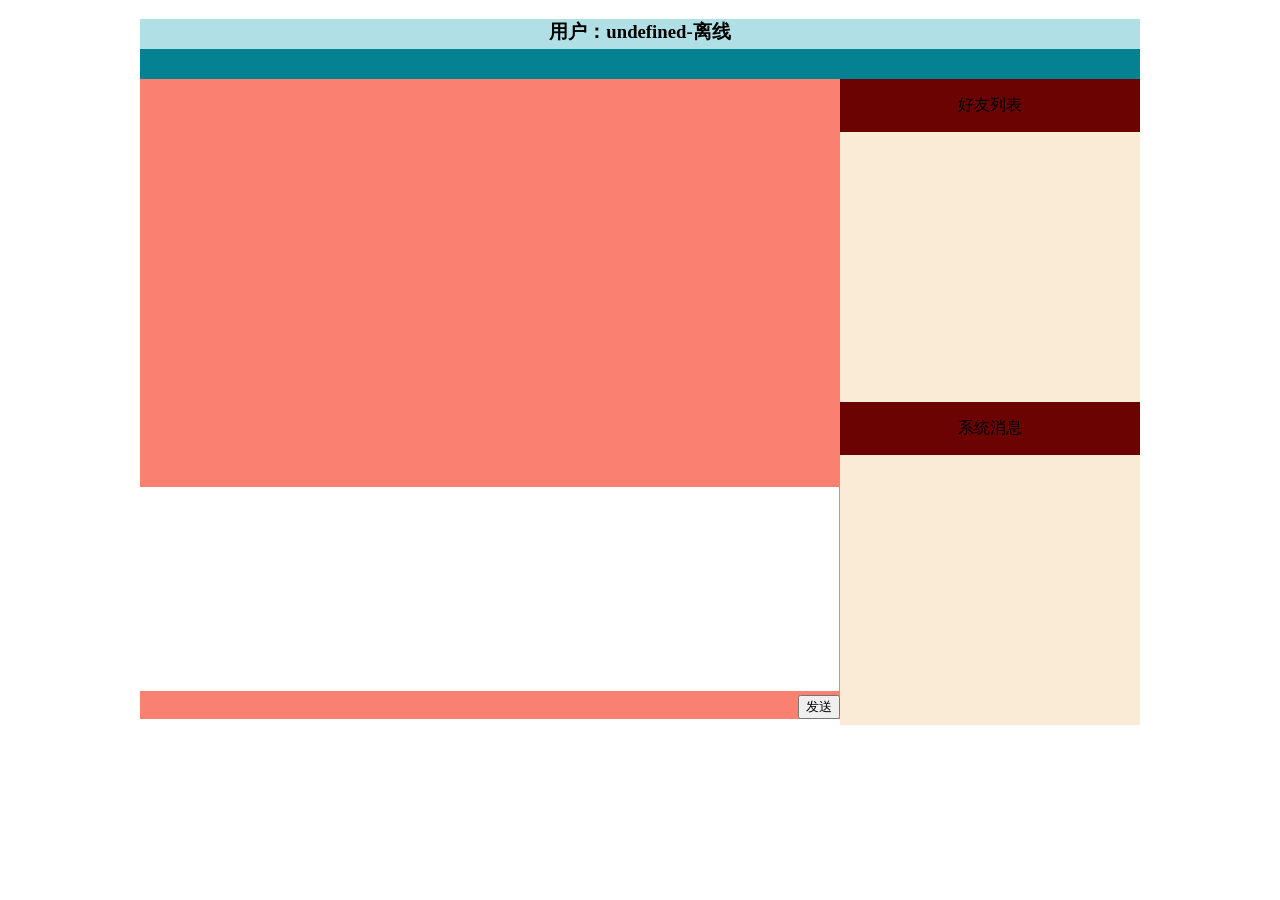
==== src/main/resources/templates/main.html @ 7242ab21 "Initial commit" ====
<!DOCTYPE html>
<html lang="en" xmlns="http://www.w3.org/1999/html">
<html xmlns:th="http://www.thymeleaf.org">
<head>
    <meta charset="UTF-8">
    <meta http-equiv="X-UA-Compatible" content="IE=edge">
    <meta name="viewport" content="width=device-width, initial-scale=1.0">
    <title>网络聊天室</title>
</head>
<style>
    #contains{
        background-color: pink;
        width: 1000px;
        height: 700px;
        margin: auto;
    }
    #username{
        background-color: powderblue;
        width: 1000px;
        height: 30px;
    }
    #Inchat{
        background-color: rgb(5, 130, 146);
        width: 1000px;
        height: 30px;
    }
    #left{
        background-color: salmon;
        width: 700px;
        height: 640px;
        float: left;
        position: relative;
    }
    #privateMsgContent{
        background-color: silver;
        width: 700px;
        height: 400px;
        /*display: none;*/
        visibility: hidden;
    }
    #right{
        background-color: rgb(107, 3, 3);
        width: 300px;
        height: 640px;
        float: right;
    }
    #hyList{
        height: 270px;
        overflow-y: scroll;
        background: antiquewhite;
    }
    #xtList{
        height: 270px;
        overflow-y: scroll;
        background: antiquewhite;
    }
    #input{
        margin-bottom: 0px;
        position: absolute;
        bottom: 0px;
    }
    #mes_left{
        float: left;
        border: 2px aqua;
        max-width: 490px;
    }
    #mes_right{
        float: right;
        border: 2px aqua;
        max-width: 490px;
    }
    #hy{
        display: block;
        width: 300px;
    }
    textarea {
        resize: none;
        border: none;
        outline: none
    }
</style>
<body>
<div id = "contains">
    <div id="username"><h3 style="text-align: center;">用户：张三<span>-在线</span></h3></div>
    <div id="Inchat"></div>
    <div id="left">
        <div id="privateMsgContent">

        </div>
        <div id="input">
            <textarea type="text" id="input_text" style="width: 695px;height: 200px;"></textarea>
            <button id="privateChatSubmit" style="float: right;">发送</button>
        </div>
    </div>
    <div id="right">
        <p id="hy" style="text-align: center;">好友列表</p>
        <div id="hyList">
        </div>
        <p id="xt" style="text-align: center">系统消息</p>
        <div id="xtList">

        </div>
    </div>
</div>
</body>
<script src="https://cdnjs.cloudflare.com/ajax/libs/jquery/3.6.0/jquery.min.js"></script>
<script>
    function getDate() {  //获取当前时间，格式为YYYY-MM-DD hh:mm:ss
        let date = new Date(Date.now());//时间戳为10位需*1000，时间戳为13位的话不需乘1000
        let Y = date.getFullYear() + '-';
        let M = (date.getMonth()+1 < 10 ? '0'+(date.getMonth()+1):date.getMonth()+1) + '-';
        let D = (date.getDate()< 10 ? '0'+date.getDate():date.getDate())+ ' ';
        let h = (date.getHours() < 10 ? '0'+date.getHours():date.getHours())+ ':';
        let m = (date.getMinutes() < 10 ? '0'+date.getMinutes():date.getMinutes()) + ':';
        let s = date.getSeconds() < 10 ? '0'+date.getSeconds():date.getSeconds();
        return Y+M+D+h+m+s;
    }


    var toName;
    var user;
    var username;
    var userid;
    var onLineNames="";
    var res;
    //点击好友名称展示相关消息
    function showChat(name){  //todo 添加用户功能弹窗，从弹窗选择私聊以后再弹出私聊框
        //只能与当前在线好友发起私聊
        if(onLineNames.includes(name)){
        // if(true){
            toName = name;
            //情况聊天框
            $("#privateMsgContent").html("");
            $("#privateMsgContent").css("visibility","visible");
            $("#Inchat").html("当前正与"+toName+"聊天");
            //从sessionStorage中获取历史信息
            let chatData = sessionStorage.getItem(toName);
            if (chatData != null){
                $("#privateMsgContent").html(chatData);
            }
        }else {
            alert(name+"当前不在线")
        }

    }
    $(function () {
        $.ajax({
            url:"/user",
            method:"get",
            success:function (resp) {
                user = resp;
                username = user.uname
                userid = user.uid;
            },
            async:false //同步请求，只有上面好了才会接着下面
        });
        //建立websocket连接
        //获取host解决后端获取httpsession的空指针异常
        var host = window.location.host;
        var ws = new WebSocket("ws://"+host+"/chat");
        ws.onopen = function (evt) {
            //建立连接后，显示在线信息
            $("#username").html("<h3 style=\"text-align: center;\">用户："+ username +"<span>-在线</span></h3>");
        }
        //接受消息
        ws.onmessage = function (evt) {
            //获取服务端推送的消息
            let dataStr = evt.data;
            //将dataStr转换为json对象
            res = JSON.parse(dataStr);
            //更新在线用户名单
            onLineNames = res.content;
            //判断是否是系统广播消息
            if(20 == res.msgType){   //20为系统广播消息，好友列表和人物上下线
                //系统消息
                //1.好友列表展示
                let userFriends = user.friends;
                let temp01 = "<a style=\"text-align: center; display: block;\" onclick='showChat(\"";
                let temp03 = "\")'>";
                let temp04 = "</a></br>";
                let temp = "";
                let friendsStr = "";
                for (let name of userFriends){
                    if (name != username){
                        temp = temp01 + name + temp03 + name + temp04;
                        friendsStr = friendsStr+temp;
                    }
                }
                $("#hyList").html(friendsStr);

                //2.系统广播的展示

                let  broadcastListStr = "";
                for (let name of onLineNames){
                     if (name != username){  //自己的好友列表不能有自己
                        broadcastListStr += "<p style='text-align: center'>"+ name +"在线</p>";
                    }
                }
                //渲染好友列表和系统广播
                $("#xtList").html(broadcastListStr);

            }else if(10 == res.msgType){   //10为用户之间私聊消息
                let str = "<span id='mes_left'>"+res.fromName+":"+res.content +"</span></br>";

                console.log(res.fromName)
                console.log(toName)
                if (toName == res.fromName) {
                    $("#privateMsgContent").append(str);
                }
                let chatData = sessionStorage.getItem(res.fromName);
                if (chatData != null){
                    str = chatData + str;
                }
                //保存聊天消息
                sessionStorage.setItem(res.fromName,str);
            };
        }
        ws.onclose = function () {
            $("#username").html("<h3 style=\"text-align: center;\">用户："+ username +"<span>-离线</span></h3>");
        }

        //发送消息
        $("#privateChatSubmit").click(function () {  //todo加入uid
            //1.获取输入的内容
            let data = $("#input_text").val();
            let date = getDate();
            //2.清空发送框
            $("#input_text").val("");
            let json = {
                "fromName": username,
                "toName": toName ,
                "content": data,
                "msgType": 10,
                "sendTime": date,
                "fromId": userid
            };
            //将数据展示在聊天区
            let str = "<span id='mes_right'>"+ data +"</span></br>";

            $("#privateMsgContent").append(str);
            let chatData = sessionStorage.getItem(toName);
            if (chatData != null){
                str = chatData + str;
            }
            sessionStorage.setItem(toName,str);
            //3.发送数据
            ws.send(JSON.stringify(json));
        })
    })
</script>

</html>
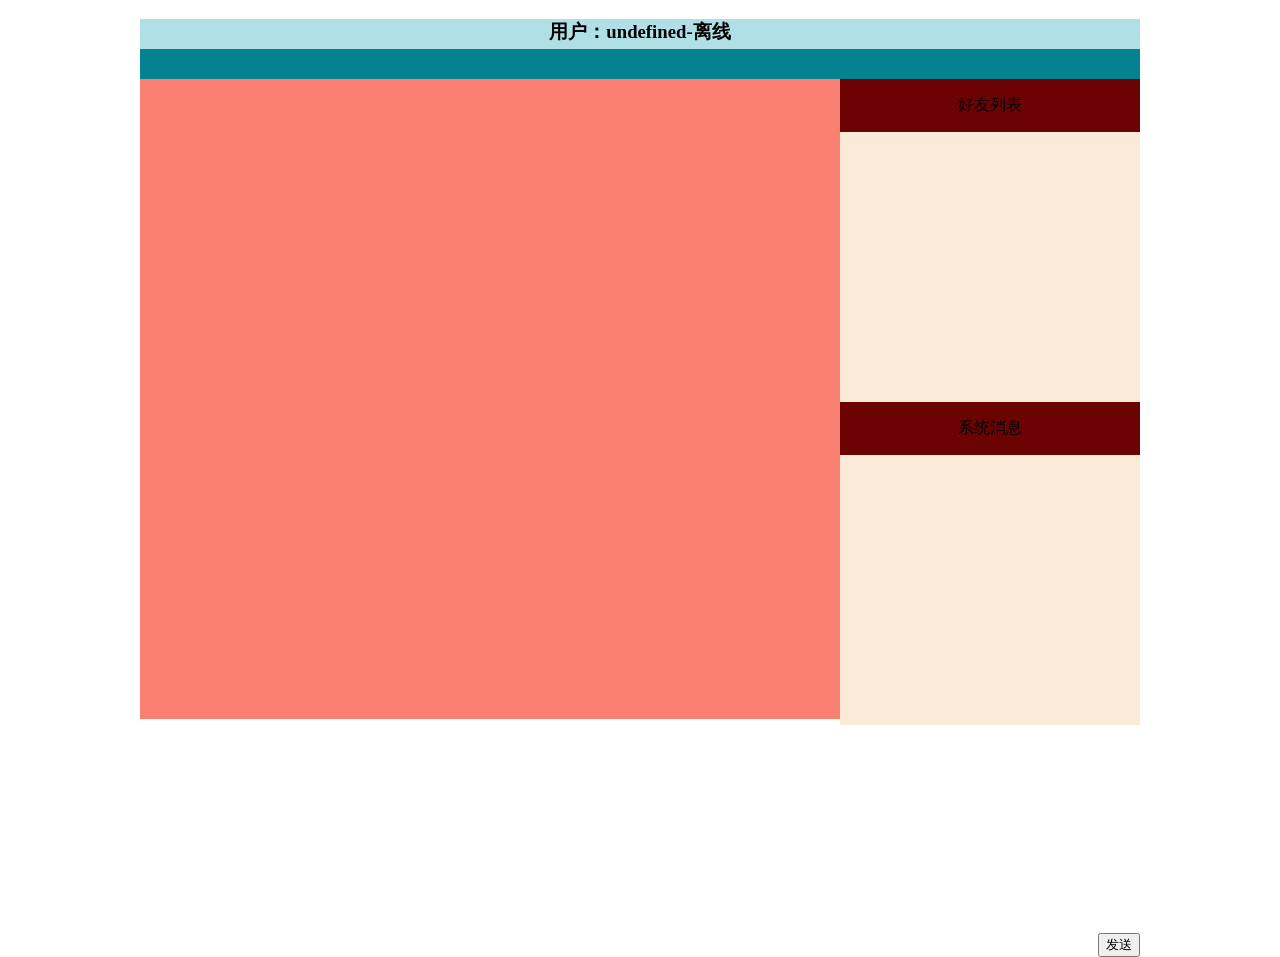
==== commit 63473b45: "功能增加" ====
--- a/src/main/resources/templates/main.html
+++ b/src/main/resources/templates/main.html
@@ -84,14 +84,33 @@
     <div id="username"><h3 style="text-align: center;">用户：张三<span>-在线</span></h3></div>
     <div id="Inchat"></div>
     <div id="left">
-        <div id="privateMsgContent">
-
-        </div>
-        <div id="input">
-            <textarea type="text" id="input_text" style="width: 695px;height: 200px;"></textarea>
-            <button id="privateChatSubmit" style="float: right;">发送</button>
-        </div>
+<!--        在线聊天窗口-->
+        <div id="onLinePrivateMsgContent"  style="visibility: hidden">
+        </div>
+        <div id="onLinePirvateChatInput" style="visibility: hidden">
+            <textarea type="text" id="onlinePrivateChatInput_text" style="width: 695px;height: 200px;"></textarea>
+            <button id="onlinePrivateChatSubmit" style="float: right;">发送</button>
+        </div>
+
+        <!--    离线聊天窗口-->
+        <div id="offlinePrivateLeavingMsgContent" style="visibility: hidden">
+
+        </div>
+        <div id="offlinePrivateChatInput" style="visibility: hidden">
+            <textarea type="text" id="offlinePrivateChatInput_text" style="width: 695px;height: 200px;"></textarea>
+            <button id="offlinePrivateChatSubmit" style="float: right;">发送留言</button>
+        </div>
+
+<!--        显示留言-->
+<!--        <div id="leavingMsgs" style="visibility: hidden">-->
+
+<!--        </div>-->
+        <dialog id="leavingMsgs" style="visibility: hidden">
+
+        </dialog>
+
     </div>
+
     <div id="right">
         <p id="hy" style="text-align: center;">好友列表</p>
         <div id="hyList">
@@ -100,8 +119,19 @@
         <div id="xtList">
 
         </div>
+
+        <div id="publicChatContent">
+        </div>
+
+        <div id="publicChatInput">
+            <textarea type="text" id="publicChatInputText" style="width: 695px;height: 200px;"></textarea>
+            <button id="publicChatSubmit" style="float: right;">发送</button>
+        </div>
     </div>
+
 </div>
+
+
 </body>
 <script src="https://cdnjs.cloudflare.com/ajax/libs/jquery/3.6.0/jquery.min.js"></script>
 <script>
@@ -123,23 +153,43 @@
     var userid;
     var onLineNames="";
     var res;
+    var leavingmsgs = "";
     //点击好友名称展示相关消息
     function showChat(name){  //todo 添加用户功能弹窗，从弹窗选择私聊以后再弹出私聊框
         //只能与当前在线好友发起私聊
         if(onLineNames.includes(name)){
-        // if(true){
             toName = name;
             //情况聊天框
-            $("#privateMsgContent").html("");
-            $("#privateMsgContent").css("visibility","visible");
+            $("#onLinePrivateMsgContent").html("");
+            $("#onLinePrivateMsgContent").css("visibility","visible");
+            $("#onLinePirvateChatInput").css("visibility","visible");
+
+            $("#offlinePrivateLeavingMsgContent").css("visibility","hidden");
+            $("#offlinePrivateChatInput").css("visibility","hidden");
+
+
             $("#Inchat").html("当前正与"+toName+"聊天");
             //从sessionStorage中获取历史信息
             let chatData = sessionStorage.getItem(toName);
             if (chatData != null){
-                $("#privateMsgContent").html(chatData);
+                $("#onLinePrivateMsgContent").html(chatData);
             }
-        }else {
-            alert(name+"当前不在线")
+        }else {         //离线时为离线聊天窗口
+            toName = name;
+            //情况聊天框
+            $("#offinePrivateMsgContent").html("");
+            $("#offlinePrivateLeavingMsgContent").css("visibility","visible");
+            $("#offlinePrivateChatInput").css("visibility","visible");
+
+            $("#onLinePrivateMsgContent").css("visibility","hidden");
+            $("#onLinePirvateChatInput").css("visibility","hidden");
+
+            $("#Inchat").html("当前给"+toName+"发送留言");
+            //从sessionStorage中获取历史信息
+            let chatData = sessionStorage.getItem(toName);
+            if (chatData != null){
+                $("#offlinePrivateLeavingMsgContent").html(chatData);
+            }
         }
 
     }
@@ -154,6 +204,24 @@
             },
             async:false //同步请求，只有上面好了才会接着下面
         });
+        $.ajax({   //获取留言
+            url:"/msg/"+userid,
+            method:"get",
+            success:function (resp) {
+                leavingmsgs = resp
+                console.log(leavingmsgs)
+                console.log(leavingmsgs[0].content)
+            },
+            async:false //同步请求，只有上面好了才会接着下面
+        });
+
+        //显示留言
+        // if(0 != leavingmsgs.length){
+        //     alert("你有留言，是否查看")
+        //     console.log(leavingmsgs.length)
+        //     $("#leavingMsgs").css("visibility", "visible");
+        //     $("#leavingMsgs").html("<h1>asdfasdf<h1/>")
+        // }
         //建立websocket连接
         //获取host解决后端获取httpsession的空指针异常
         var host = window.location.host;
@@ -205,7 +273,7 @@
                 console.log(res.fromName)
                 console.log(toName)
                 if (toName == res.fromName) {
-                    $("#privateMsgContent").append(str);
+                    $("#onLinePrivateMsgContent").append(str);
                 }
                 let chatData = sessionStorage.getItem(res.fromName);
                 if (chatData != null){
@@ -213,19 +281,23 @@
                 }
                 //保存聊天消息
                 sessionStorage.setItem(res.fromName,str);
+            }else if (30 == res.msgType) {
+                let str = "<span id='mes_right' float:'left'>"+ res.fromName+" to所有人:"+res.content +"</span></br>";
+                $("#publicChatContent").append(str)
+                console.log("dsfsdfsdf")
             };
         }
         ws.onclose = function () {
             $("#username").html("<h3 style=\"text-align: center;\">用户："+ username +"<span>-离线</span></h3>");
         }
 
-        //发送消息
-        $("#privateChatSubmit").click(function () {  //todo加入uid
+        //发送在线消息
+        $("#onlinePrivateChatSubmit").click(function () {  //todo加入uid
             //1.获取输入的内容
-            let data = $("#input_text").val();
+            let data = $("#onlinePrivateChatInput_text").val();
             let date = getDate();
             //2.清空发送框
-            $("#input_text").val("");
+            $("#onlinePrivateChatInput_text").val("");
             let json = {
                 "fromName": username,
                 "toName": toName ,
@@ -237,7 +309,7 @@
             //将数据展示在聊天区
             let str = "<span id='mes_right'>"+ data +"</span></br>";
 
-            $("#privateMsgContent").append(str);
+            $("#onLinePrivateMsgContent").append(str);
             let chatData = sessionStorage.getItem(toName);
             if (chatData != null){
                 str = chatData + str;
@@ -246,6 +318,61 @@
             //3.发送数据
             ws.send(JSON.stringify(json));
         })
+
+        //发送留言
+        $("#offlinePrivateChatSubmit").click(function () {  //todo加入uid
+            //1.获取输入的内容
+            let data = $("#offlinePrivateChatInput_text").val();
+            let date = getDate();
+            //2.清空发送框
+            $("#offlinePrivateChatInput_text").val("");
+            let json = {
+                "fromName": username,
+                "toName": toName ,
+                "content": data,
+                "msgType": 40,
+                "sendTime": date,
+                "fromId": userid
+            };
+            //将数据展示在聊天区
+            let str = "<span id='mes_right'>"+ data +"</span></br>";
+
+            $("#offlinePrivateLeavingMsgContent").append(str);
+            let chatData = sessionStorage.getItem(toName);
+            if (chatData != null){
+                str = chatData + str;
+            }
+            sessionStorage.setItem(toName,str);
+            //3.发送数据
+            ws.send(JSON.stringify(json));
+        })
+
+        //发送公共消息
+        $("#publicChatSubmit").click(function () {  //todo加入uid
+            //1.获取输入的内容
+            let data = $("#publicChatInputText").val();
+            let date = getDate();
+            //2.清空发送框
+            $("#publicChatInputText").val("");
+            let json = {
+                "fromName": username,
+                "toName": "",
+                "content": data,
+                "msgType": 30,
+                "sendTime": date,
+                "fromId": userid
+            };
+            //将数据展示在聊天区
+            let str = "<span id='mes_right'>"+ data +"</span></br>";
+
+            // let chatData = sessionStorage.getItem(toName);
+            // if (chatData != null){
+            //     str = chatData + str;
+            // }
+            // sessionStorage.setItem(toName,str);
+            //3.发送数据
+            ws.send(JSON.stringify(json));
+        })
     })
 </script>
 
